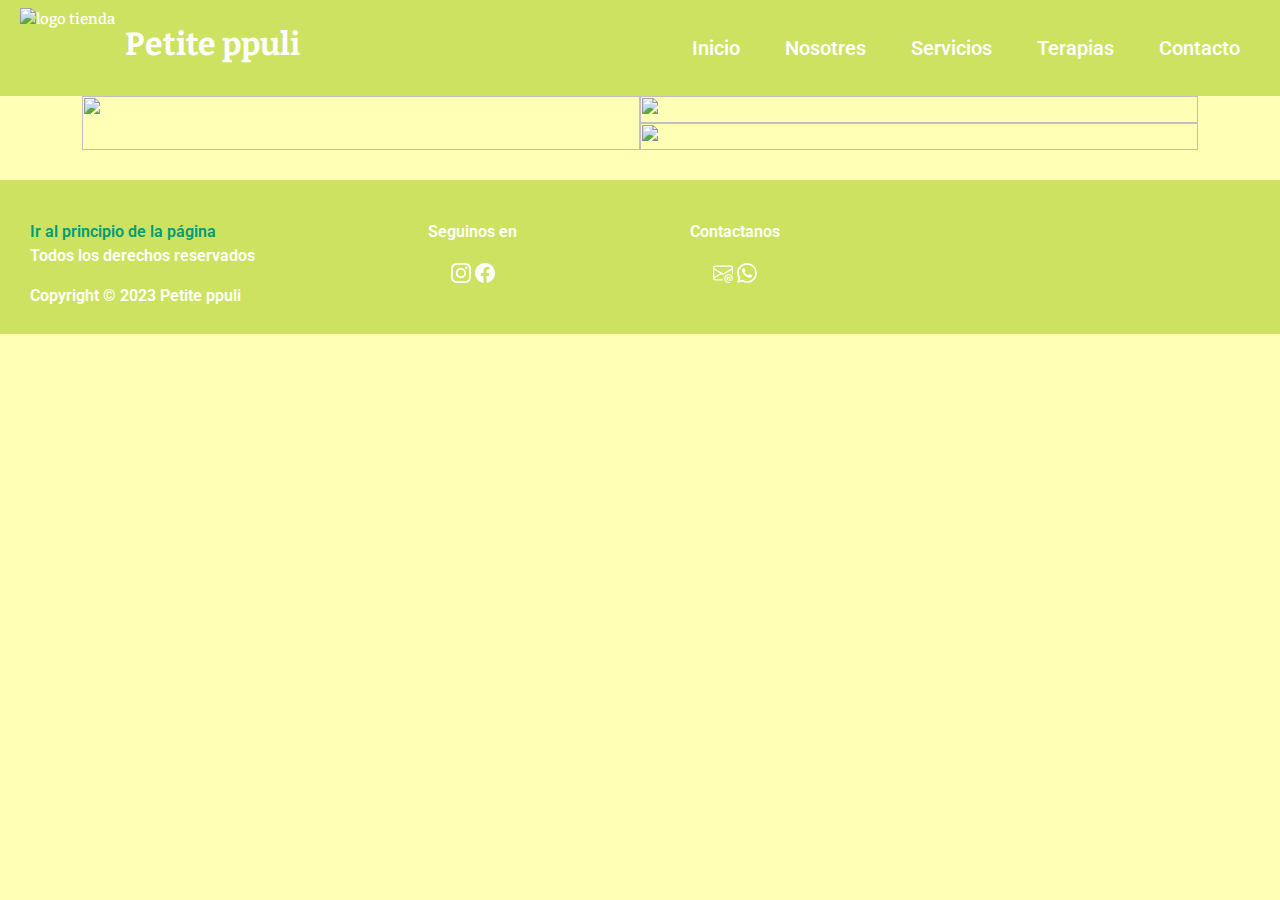
==== index.html @ 4290491d "Prueba" ====
<!DOCTYPE html>
<html lang="en">
<head>
    <meta charset="UTF-8">
    <meta http-equiv="X-UA-Compatible" content="IE=edge">
    <meta name="viewport" content="width=device-width, initial-scale=1.0">
    <link rel="stylesheet" href="bootstrap.min.css"/>
    <link rel="stylesheet" href="estilos.css"/>
    <link rel="preconnect" href="https://fonts.googleapis.com">
    <link rel="preconnect" href="https://fonts.gstatic.com" crossorigin>
    <link href="https://fonts.googleapis.com/css2?family=Bitter&family=Oswald:wght@700&family=Roboto:wght@400;700&display=swap" rel="stylesheet">
    <title>Petite ppuli</title>
</head>
<header class="pt-5 pb-5">
    <a href="index.html" class="logo">
    <img class="logo" src="https://imgtr.ee/images/2023/04/20/05WJB.png" alt="logo tienda"/>
    <h1 class="h2"><strong>Petite ppuli</strong></h1>
    </a>
        <nav class="menu">
            <a href="index.html" class="menu-inicio"> Inicio </a>
            <a href="nosotres.html" class="menu-nosotres"> Nosotres </a>
            <a href="servicios.html" class="menu-servicios"> Servicios </a>
            <a href="terapias.html" class="menu-terapias"> Terapias </a>
            <a href="contacto.html" class="menu-contacto"> Contacto </a>
        </nav>
</header>
<body>
    <section class="container">
        <article class="grid-container">
            <div class="grid-item first"> <img class="img-banner" src="https://assets3.thrillist.com/v1/image/3001504/1584x1682/scale;webp=auto;jpeg_quality=60.jpg"></div>
            <div class="grid-item second"> <img class="img-banner" src="https://imgtr.ee/images/2023/04/20/0Wd70.jpg"></div>
            <div class="grid-item third"> <img class="img-banner" src="https://imgtr.ee/images/2023/04/20/0Wr2F.jpg"></div>
        </article>
    </section>
<footer class="d-flex justify-content-between">
    <div class="contactos">
        <p>Contactanos</p>
        <div class="text-center">
            <a href="fiobigongiari@gmail.com" class="email">
                <svg xmlns="http://www.w3.org/2000/svg" width="20" height="20" fill="currentColor" class="bi bi-envelope-at" viewBox="0 0 16 16">
                    <path d="M2 2a2 2 0 0 0-2 2v8.01A2 2 0 0 0 2 14h5.5a.5.5 0 0 0 0-1H2a1 1 0 0 1-.966-.741l5.64-3.471L8 9.583l7-4.2V8.5a.5.5 0 0 0 1 0V4a2 2 0 0 0-2-2H2Zm3.708 6.208L1 11.105V5.383l4.708 2.825ZM1 4.217V4a1 1 0 0 1 1-1h12a1 1 0 0 1 1 1v.217l-7 4.2-7-4.2Z"/>
                    <path d="M14.247 14.269c1.01 0 1.587-.857 1.587-2.025v-.21C15.834 10.43 14.64 9 12.52 9h-.035C10.42 9 9 10.36 9 12.432v.214C9 14.82 10.438 16 12.358 16h.044c.594 0 1.018-.074 1.237-.175v-.73c-.245.11-.673.18-1.18.18h-.044c-1.334 0-2.571-.788-2.571-2.655v-.157c0-1.657 1.058-2.724 2.64-2.724h.04c1.535 0 2.484 1.05 2.484 2.326v.118c0 .975-.324 1.39-.639 1.39-.232 0-.41-.148-.41-.42v-2.19h-.906v.569h-.03c-.084-.298-.368-.63-.954-.63-.778 0-1.259.555-1.259 1.4v.528c0 .892.49 1.434 1.26 1.434.471 0 .896-.227 1.014-.643h.043c.118.42.617.648 1.12.648Zm-2.453-1.588v-.227c0-.546.227-.791.573-.791.297 0 .572.192.572.708v.367c0 .573-.253.744-.564.744-.354 0-.581-.215-.581-.8Z"/>
                  </svg></a>
            <a href="" class="whatsapp">
                <svg xmlns="http://www.w3.org/2000/svg" width="20" height="20" fill="currentColor" class="bi bi-whatsapp" viewBox="0 0 16 16">
                    <path d="M13.601 2.326A7.854 7.854 0 0 0 7.994 0C3.627 0 .068 3.558.064 7.926c0 1.399.366 2.76 1.057 3.965L0 16l4.204-1.102a7.933 7.933 0 0 0 3.79.965h.004c4.368 0 7.926-3.558 7.93-7.93A7.898 7.898 0 0 0 13.6 2.326zM7.994 14.521a6.573 6.573 0 0 1-3.356-.92l-.24-.144-2.494.654.666-2.433-.156-.251a6.56 6.56 0 0 1-1.007-3.505c0-3.626 2.957-6.584 6.591-6.584a6.56 6.56 0 0 1 4.66 1.931 6.557 6.557 0 0 1 1.928 4.66c-.004 3.639-2.961 6.592-6.592 6.592zm3.615-4.934c-.197-.099-1.17-.578-1.353-.646-.182-.065-.315-.099-.445.099-.133.197-.513.646-.627.775-.114.133-.232.148-.43.05-.197-.1-.836-.308-1.592-.985-.59-.525-.985-1.175-1.103-1.372-.114-.198-.011-.304.088-.403.087-.088.197-.232.296-.346.1-.114.133-.198.198-.33.065-.134.034-.248-.015-.347-.05-.099-.445-1.076-.612-1.47-.16-.389-.323-.335-.445-.34-.114-.007-.247-.007-.38-.007a.729.729 0 0 0-.529.247c-.182.198-.691.677-.691 1.654 0 .977.71 1.916.81 2.049.098.133 1.394 2.132 3.383 2.992.47.205.84.326 1.129.418.475.152.904.129 1.246.08.38-.058 1.171-.48 1.338-.943.164-.464.164-.86.114-.943-.049-.084-.182-.133-.38-.232z"/>
                  </svg></a> 
            </div>    
    </div>
    <div class="seguinos">
        <p>Seguinos en </p>
        <div class="text-center">
        <a href="https://www.instagram.com/jumpeducacion/" class="instagram">
            <svg xmlns="http://www.w3.org/2000/svg" width="20" height="20" fill="currentColor" class="bi bi-instagram" viewBox="0 0 16 16">
                <path d="M8 0C5.829 0 5.556.01 4.703.048 3.85.088 3.269.222 2.76.42a3.917 3.917 0 0 0-1.417.923A3.927 3.927 0 0 0 .42 2.76C.222 3.268.087 3.85.048 4.7.01 5.555 0 5.827 0 8.001c0 2.172.01 2.444.048 3.297.04.852.174 1.433.372 1.942.205.526.478.972.923 1.417.444.445.89.719 1.416.923.51.198 1.09.333 1.942.372C5.555 15.99 5.827 16 8 16s2.444-.01 3.298-.048c.851-.04 1.434-.174 1.943-.372a3.916 3.916 0 0 0 1.416-.923c.445-.445.718-.891.923-1.417.197-.509.332-1.09.372-1.942C15.99 10.445 16 10.173 16 8s-.01-2.445-.048-3.299c-.04-.851-.175-1.433-.372-1.941a3.926 3.926 0 0 0-.923-1.417A3.911 3.911 0 0 0 13.24.42c-.51-.198-1.092-.333-1.943-.372C10.443.01 10.172 0 7.998 0h.003zm-.717 1.442h.718c2.136 0 2.389.007 3.232.046.78.035 1.204.166 1.486.275.373.145.64.319.92.599.28.28.453.546.598.92.11.281.24.705.275 1.485.039.843.047 1.096.047 3.231s-.008 2.389-.047 3.232c-.035.78-.166 1.203-.275 1.485a2.47 2.47 0 0 1-.599.919c-.28.28-.546.453-.92.598-.28.11-.704.24-1.485.276-.843.038-1.096.047-3.232.047s-2.39-.009-3.233-.047c-.78-.036-1.203-.166-1.485-.276a2.478 2.478 0 0 1-.92-.598 2.48 2.48 0 0 1-.6-.92c-.109-.281-.24-.705-.275-1.485-.038-.843-.046-1.096-.046-3.233 0-2.136.008-2.388.046-3.231.036-.78.166-1.204.276-1.486.145-.373.319-.64.599-.92.28-.28.546-.453.92-.598.282-.11.705-.24 1.485-.276.738-.034 1.024-.044 2.515-.045v.002zm4.988 1.328a.96.96 0 1 0 0 1.92.96.96 0 0 0 0-1.92zm-4.27 1.122a4.109 4.109 0 1 0 0 8.217 4.109 4.109 0 0 0 0-8.217zm0 1.441a2.667 2.667 0 1 1 0 5.334 2.667 2.667 0 0 1 0-5.334z"/>
              </svg></a>
            <a href="https://www.facebook.com/jumpeducacion" class="facebook">
                <svg xmlns="http://www.w3.org/2000/svg" width="20" height="20" fill="currentColor" class="bi bi-facebook" viewBox="0 0 16 16">
                    <path d="M16 8.049c0-4.446-3.582-8.05-8-8.05C3.58 0-.002 3.603-.002 8.05c0 4.017 2.926 7.347 6.75 7.951v-5.625h-2.03V8.05H6.75V6.275c0-2.017 1.195-3.131 3.022-3.131.876 0 1.791.157 1.791.157v1.98h-1.009c-.993 0-1.303.621-1.303 1.258v1.51h2.218l-.354 2.326H9.25V16c3.824-.604 6.75-3.934 6.75-7.951z"/>
                  </svg></a>
        </div>
    </div>
    <div class="derechos">
    <a class="back" href="nosotres.html"> Ir al principio de la página </a>
    <p>Todos los derechos reservados </p>
    <p> Copyright © 2023 Petite ppuli </p>
    </div>
</footer>
</body>
</html>
---- estilos.css ----
body{
    background-color: #ffffb5;
    font-size: 16px;
    margin: 0px 0px 0px 0px;
    padding: 0px 0px 0px 0px;
}
header{
    display: flex;
    justify-content: space-between;
    align-items: center;
    height: 70px;
    background-color: #cde261;
    padding: 20px 20px 20px 10px; 
    margin: 0px 0px 0px 0px;
    font-family: 'Roboto', sans-serif;
    font-weight: 550;
    font-size: 20px;
}
a{
    text-decoration: none;
    color: white;
    }
.logo{ 
        display: flex;
        align-items: center;
        font-size: 15px;
        font-family: 'Bitter', serif;
    }
.logo img{
    height: 100px;
    padding: 10px 10px 10px 10px;
    }
nav a{
    padding: 20px;
    }
.menu a:hover{
    color: #009c77;
    }
a:focus{
    background-color: #00bb47;
    }
.grid-container{
    display: grid;
    grid-template-areas:
    "nav header"
    "nav footer";
}
.grid-item {
    padding: 0px;
    text-align: center;
}
.first{
    grid-area: nav;
}
.second {
    grid-area: header;
}
.third {
    grid-area: footer;
}
.img-banner {
    width: 100%;
    height: 100%;
    object-fit: cover;
}
.img-icon {
    height: 20px; 
    width: 20px;
    padding: 5px;
}
footer{
    background-color: #cde261;
    padding: 40px 500px 10px 30px; 
    margin: 30px 0px 0px 0px;
    font-family: 'Roboto', sans-serif;
    font-weight: 600;
    color: white;
    display: flex;
    flex-direction: row;
    flex-wrap: wrap;
    justify-content: space-between;
    flex-direction: row-reverse;
}
.derechos a {
    color:#009c77;
}
.vista-google {
    width: 700px; 
    height: 600px;
    padding: 0px 30px 30px 0px;
    object-fit: cover;
}
.form{
    width: 550px; 
    height: auto;
}
input{
	background-color: #ffff; 
	width: 430px; 
	height: 40px; 
	border-radius: 5px;  
	border-style: solid; 
	border-width: 1px; 
	border-color: #00bb47;
    margin: 10px 0px 0px 0px; 
	padding: 0px 0px 0px 10px;
    margin-bottom: 20px; 
}
textarea{
    background-color: #ffff; 
    width: 500px; 
    height: 100px; 
    border-radius: 5px;  
    border-style: solid; 
    border-width: 1px; 
    border-color: #00bb47;
    margin: 10px 0px 0px 0px;  
    padding: 0px 0px 0px 10px;
    padding-top: 15px; 
    font-family: 'Roboto', sans-serif;
}
label{
    display: block; 
    float: center; 	
}
.boton-contacto{
	height: 45px; 
    width: 100px;
    padding: 0px 5px 0px 5px;	
    margin-bottom: 20px; 
	margin: 10px 0px 15px 0px; 	
	background-color: #ffff; 
	border-color: #00bb47;
	border-style: solid; 
    border-width: 1px; 
	border-radius: 10px;
}
span{
	color: #00bb47;
}
.contacto {
    padding: 30px 30px 0px 30px;
}
.grid-art-contacto {
    display: flex;
    flex-wrap: wrap;
}
.grid-container2{
    display: flex;
    flex-wrap: wrap;
    padding: 30px;
}
article{
    display: flex;
    text-align: justify;
}
.terapia1{
    flex-direction: row-reverse;
}
.terapia3 {
    flex-direction: row-reverse;
}
.taller1 {
    text-align: justify;
    font-family: 'Roboto', sans-serif;
    padding: 5px 20px 10px 0px;
}
.taller2{
    text-align: justify;
    font-family: 'Roboto', sans-serif;
    padding: 5px 10px 10px 20px;
}
.taller3{
    text-align: justify;
    font-family: 'Roboto', sans-serif;
    padding: 5px 20px 10px 0px;
}
/* @media screen and (max-width:600px) {
    .grid-container{
        display: grid;
        grid-template-columns: repeat(1, auto-fill, minmax(500px, 1fr));
        grid-template-rows: minmax(500px, auto);
    } 
    .grid-item {
        padding: 0px;
        text-align: center;
    } 
    .img-banner {
        width: 100%;
        height: 100%;
        object-fit: cover;
    }
} */
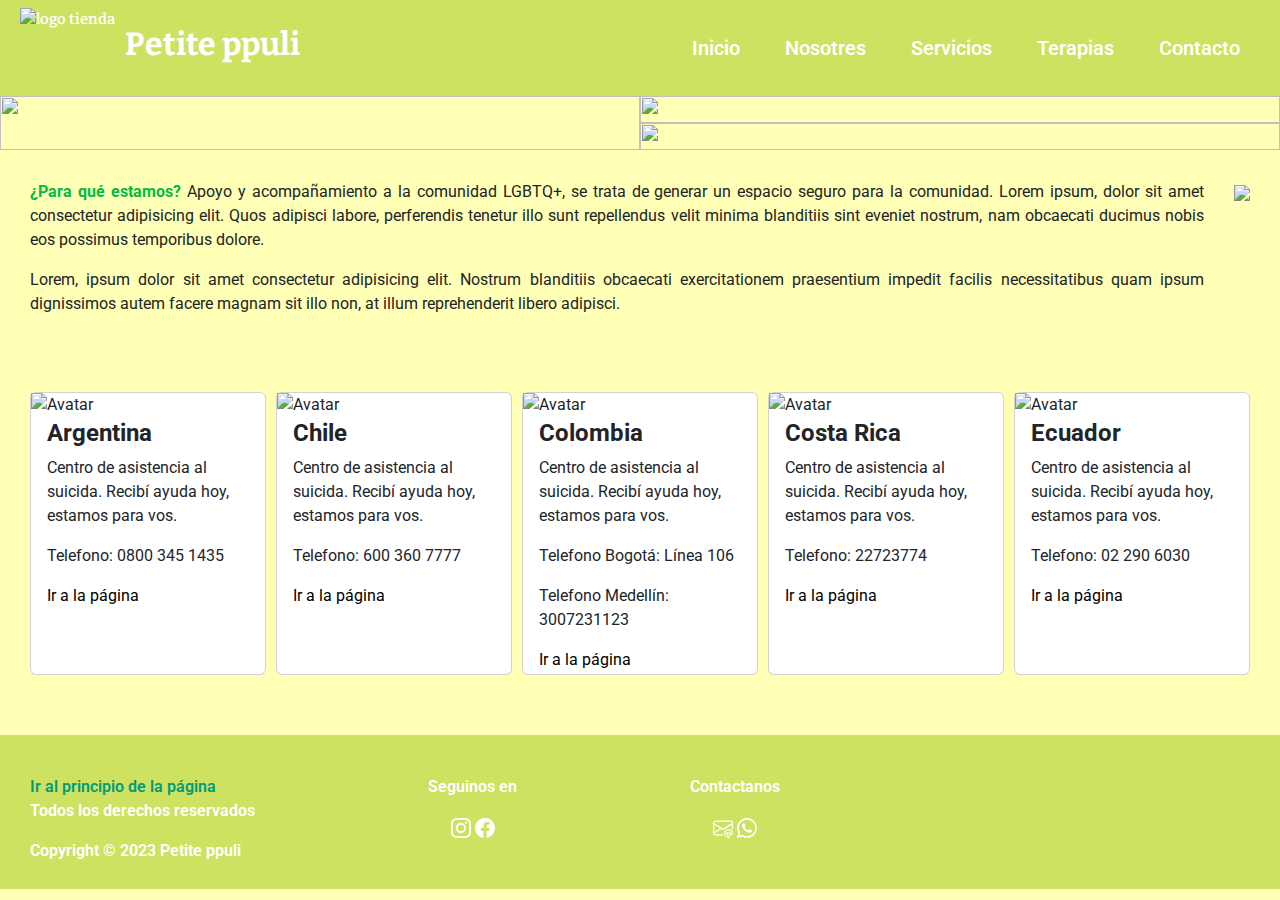
==== commit 718fbe38: "agregado de cosas en el index, falta pulir" ====
--- a/index.html
+++ b/index.html
@@ -25,11 +25,61 @@
         </nav>
 </header>
 <body>
-    <section class="container">
+    <section class="con-tenedor">
         <article class="grid-container">
             <div class="grid-item first"> <img class="img-banner" src="https://assets3.thrillist.com/v1/image/3001504/1584x1682/scale;webp=auto;jpeg_quality=60.jpg"></div>
             <div class="grid-item second"> <img class="img-banner" src="https://imgtr.ee/images/2023/04/20/0Wd70.jpg"></div>
             <div class="grid-item third"> <img class="img-banner" src="https://imgtr.ee/images/2023/04/20/0Wr2F.jpg"></div>
+        </article>
+        <article class="valores">
+            <div class="texto-valores">
+               <div><p><span class="resaltado"><strong>¿Para qué estamos?</strong></span> Apoyo y acompañamiento a la comunidad LGBTQ+, se trata de generar un espacio seguro para la comunidad. Lorem ipsum, dolor sit amet consectetur adipisicing elit. Quos adipisci labore, perferendis tenetur illo sunt repellendus velit minima blanditiis sint eveniet nostrum, nam obcaecati ducimus nobis eos possimus temporibus dolore.</p>
+                <p>Lorem, ipsum dolor sit amet consectetur adipisicing elit. Nostrum blanditiis obcaecati exercitationem praesentium impedit facilis necessitatibus quam ipsum dignissimos autem facere magnam sit illo non, at illum reprehenderit libero adipisci.</p>
+                </div>
+            </div>
+            <div><img class="proteccion" width="300px" src="https://cdn.shopify.com/s/files/1/0641/1521/products/third-arrow-queer-lgbtq-buttons.jpg?v=1672253641"/></div>
+        </article>
+        <article class="asistencia">
+            <div class="card">
+                <img class="banderas" src="https://upload.wikimedia.org/wikipedia/commons/thumb/1/1a/Flag_of_Argentina.svg/800px-Flag_of_Argentina.svg.png" alt="Avatar" style="width:100%">
+                <div class="soporte">
+                  <h4><b>Argentina</b></h4>
+                  <p>Centro de asistencia al suicida. Recibí ayuda hoy, estamos para vos.</p> <p>Telefono: 0800 345 1435</p>
+                  <a href="https://www.asistenciaalsuicida.org.ar/" class="card-link">Ir a la página</a>
+                </div>
+            </div>
+            <div class="card">
+                <img class="banderas" src="https://upload.wikimedia.org/wikipedia/commons/thumb/7/78/Flag_of_Chile.svg/800px-Flag_of_Chile.svg.png" alt="Avatar" style="width:100%">
+                <div class="soporte">
+                  <h4><b>Chile</b></h4>
+                  <p>Centro de asistencia al suicida. Recibí ayuda hoy, estamos para vos.</p> <p>Telefono: 600 360 7777</p>
+                  <a href="https://saludresponde.minsal.cl/" class="card-link">Ir a la página</a>
+                </div>
+              </div>
+              <div class="card">
+                <img class="banderas" src="https://upload.wikimedia.org/wikipedia/commons/thumb/2/21/Flag_of_Colombia.svg/800px-Flag_of_Colombia.svg.png" alt="Avatar" style="width:100%">
+                <div class="soporte">
+                  <h4><b>Colombia</b></h4>
+                  <p>Centro de asistencia al suicida. Recibí ayuda hoy, estamos para vos.</p> <p>Telefono Bogotá: Línea 106</p> <p>Telefono Medellín: 3007231123</p>
+                  <a href="https://www.minsalud.gov.co/salud/publica/SMental/Paginas/suicidio.aspx" class="card-link">Ir a la página</a>
+                </div>
+              </div>
+              <div class="card">
+                <img class="banderas" src="https://upload.wikimedia.org/wikipedia/commons/thumb/f/f2/Flag_of_Costa_Rica.svg/1024px-Flag_of_Costa_Rica.svg.png" alt="Avatar" style="width:100%">
+                <div class="soporte">
+                  <h4><b>Costa Rica</b></h4>
+                  <p>Centro de asistencia al suicida. Recibí ayuda hoy, estamos para vos.</p> <p>Telefono: 22723774</p>
+                  <a href="https://psicologiacr.com/aqui-estoy/" class="card-link">Ir a la página</a>
+                </div>
+              </div>
+              <div class="card">
+                <img class="banderas" src="https://upload.wikimedia.org/wikipedia/commons/thumb/e/e8/Flag_of_Ecuador.svg/800px-Flag_of_Ecuador.svg.png" alt="Avatar" style="width:100%">
+                <div class="soporte">
+                  <h4><b>Ecuador</b></h4>
+                  <p>Centro de asistencia al suicida. Recibí ayuda hoy, estamos para vos.</p> <p>Telefono: 02 290 6030 </p>
+                  <a href="http://www.telefonoamigo.org/" class="card-link">Ir a la página</a>
+                </div>
+              </div>
         </article>
     </section>
 <footer class="d-flex justify-content-between">
--- a/estilos.css
+++ b/estilos.css
@@ -175,6 +175,37 @@
     font-family: 'Roboto', sans-serif;
     padding: 5px 20px 10px 0px;
 }
+.asistencia {
+    gap: 10px;
+    color: black;
+    font-family: 'Roboto', sans-serif;
+    padding: 30px;
+    display: flex;
+}
+.card:hover {
+    box-shadow: 0 8px 16px 0 #cde261;
+}
+.soporte {
+    padding: 2px 16px;
+    text-align: left;
+}
+.card-link {
+    color: black;
+}
+.texto-valores {
+    display: flex;
+    flex-wrap: wrap;
+    font-family: 'Roboto', sans-serif;
+    padding: 0px 30px 0px 0px;
+}
+.valores {
+    display: flex;
+    flex-wrap: nowrap;
+    padding: 30px;
+}
+
+
+
 /* @media screen and (max-width:600px) {
     .grid-container{
         display: grid;
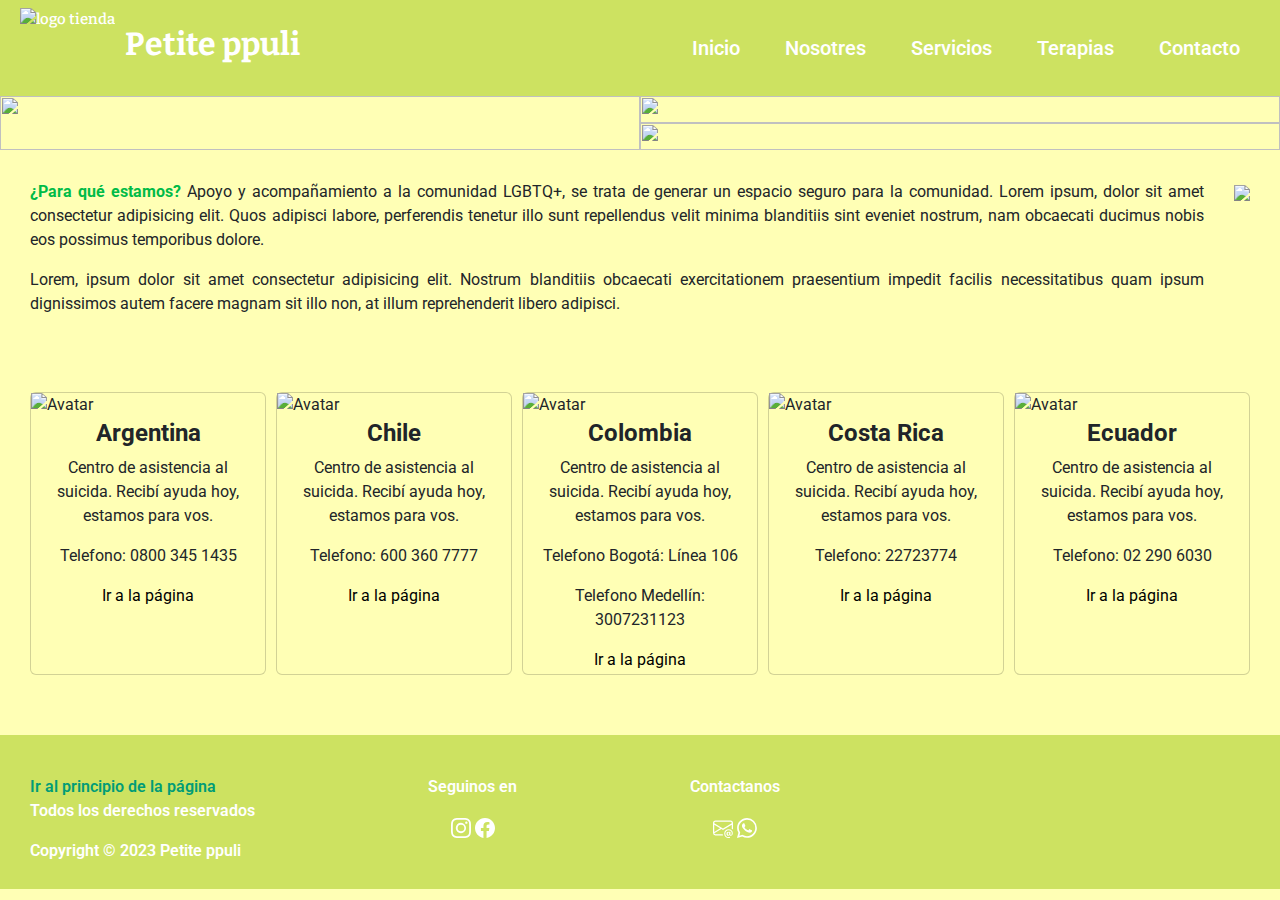
==== commit 512dea20: "completando la pagina de servicios, todavia sin poder hacer funcionar el responsive" ====
--- a/index.html
+++ b/index.html
@@ -41,7 +41,7 @@
         </article>
         <article class="asistencia">
             <div class="card">
-                <img class="banderas" src="https://upload.wikimedia.org/wikipedia/commons/thumb/1/1a/Flag_of_Argentina.svg/800px-Flag_of_Argentina.svg.png" alt="Avatar" style="width:100%">
+                <img class="banderas" src="https://upload.wikimedia.org/wikipedia/commons/thumb/1/1a/Flag_of_Argentina.svg/800px-Flag_of_Argentina.svg.png" alt="Avatar"/>
                 <div class="soporte">
                   <h4><b>Argentina</b></h4>
                   <p>Centro de asistencia al suicida. Recibí ayuda hoy, estamos para vos.</p> <p>Telefono: 0800 345 1435</p>
@@ -49,7 +49,7 @@
                 </div>
             </div>
             <div class="card">
-                <img class="banderas" src="https://upload.wikimedia.org/wikipedia/commons/thumb/7/78/Flag_of_Chile.svg/800px-Flag_of_Chile.svg.png" alt="Avatar" style="width:100%">
+                <img class="banderas" src="https://upload.wikimedia.org/wikipedia/commons/thumb/7/78/Flag_of_Chile.svg/800px-Flag_of_Chile.svg.png" alt="Avatar"/>
                 <div class="soporte">
                   <h4><b>Chile</b></h4>
                   <p>Centro de asistencia al suicida. Recibí ayuda hoy, estamos para vos.</p> <p>Telefono: 600 360 7777</p>
@@ -57,7 +57,7 @@
                 </div>
               </div>
               <div class="card">
-                <img class="banderas" src="https://upload.wikimedia.org/wikipedia/commons/thumb/2/21/Flag_of_Colombia.svg/800px-Flag_of_Colombia.svg.png" alt="Avatar" style="width:100%">
+                <img class="banderas" src="https://upload.wikimedia.org/wikipedia/commons/thumb/2/21/Flag_of_Colombia.svg/800px-Flag_of_Colombia.svg.png" alt="Avatar"/>
                 <div class="soporte">
                   <h4><b>Colombia</b></h4>
                   <p>Centro de asistencia al suicida. Recibí ayuda hoy, estamos para vos.</p> <p>Telefono Bogotá: Línea 106</p> <p>Telefono Medellín: 3007231123</p>
@@ -65,7 +65,7 @@
                 </div>
               </div>
               <div class="card">
-                <img class="banderas" src="https://upload.wikimedia.org/wikipedia/commons/thumb/f/f2/Flag_of_Costa_Rica.svg/1024px-Flag_of_Costa_Rica.svg.png" alt="Avatar" style="width:100%">
+                <img class="banderas" src="https://upload.wikimedia.org/wikipedia/commons/thumb/f/f2/Flag_of_Costa_Rica.svg/1024px-Flag_of_Costa_Rica.svg.png" alt="Avatar"/>
                 <div class="soporte">
                   <h4><b>Costa Rica</b></h4>
                   <p>Centro de asistencia al suicida. Recibí ayuda hoy, estamos para vos.</p> <p>Telefono: 22723774</p>
@@ -73,7 +73,7 @@
                 </div>
               </div>
               <div class="card">
-                <img class="banderas" src="https://upload.wikimedia.org/wikipedia/commons/thumb/e/e8/Flag_of_Ecuador.svg/800px-Flag_of_Ecuador.svg.png" alt="Avatar" style="width:100%">
+                <img class="banderas" src="https://upload.wikimedia.org/wikipedia/commons/thumb/e/e8/Flag_of_Ecuador.svg/800px-Flag_of_Ecuador.svg.png" alt="Avatar"/>
                 <div class="soporte">
                   <h4><b>Ecuador</b></h4>
                   <p>Centro de asistencia al suicida. Recibí ayuda hoy, estamos para vos.</p> <p>Telefono: 02 290 6030 </p>
--- a/estilos.css
+++ b/estilos.css
@@ -183,11 +183,11 @@
     display: flex;
 }
 .card:hover {
-    box-shadow: 0 8px 16px 0 #cde261;
+    box-shadow: 0px 8px 16px 0px #cde261;
 }
 .soporte {
     padding: 2px 16px;
-    text-align: left;
+    text-align: center;
 }
 .card-link {
     color: black;
@@ -203,8 +203,24 @@
     flex-wrap: nowrap;
     padding: 30px;
 }
-
-
+.card {
+    background-color: #ffffb5;
+}
+.asistencia-2 {
+    gap: 50px;
+    color: black;
+    font-family: 'Roboto', sans-serif;
+    padding: 30px;
+    display: flex;
+    flex-wrap: wrap;
+}
+.item-servicios {
+    width: 100%;
+}
+.grid-asistencia {
+    display: flex;
+    flex-wrap: wrap;
+}
 
 /* @media screen and (max-width:600px) {
     .grid-container{
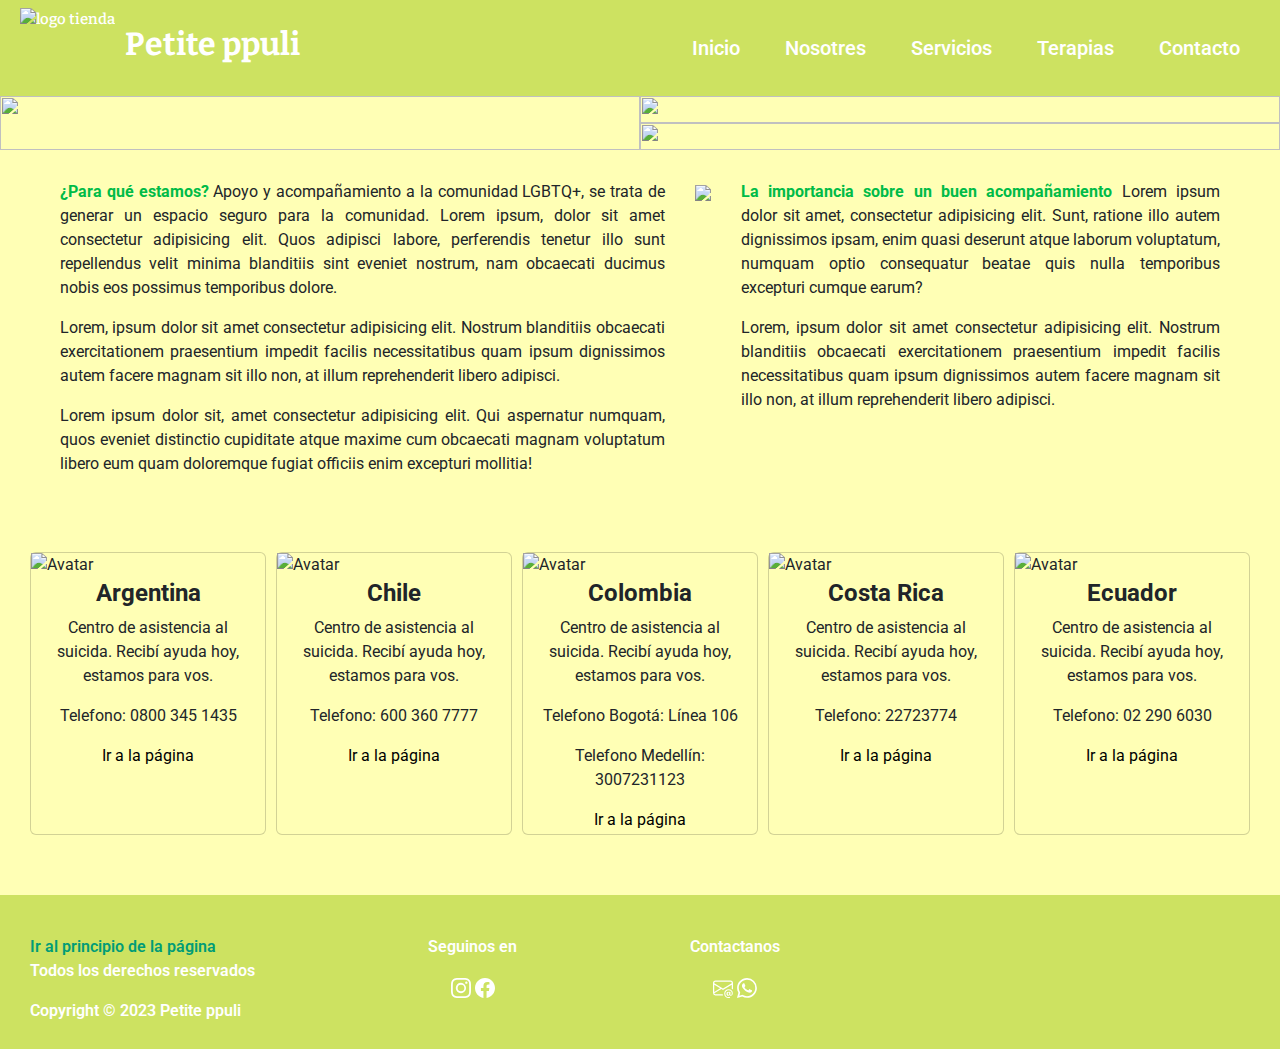
==== commit 0a5b9ca1: "intento de responsive" ====
--- a/index.html
+++ b/index.html
@@ -35,10 +35,16 @@
             <div class="texto-valores">
                <div><p><span class="resaltado"><strong>¿Para qué estamos?</strong></span> Apoyo y acompañamiento a la comunidad LGBTQ+, se trata de generar un espacio seguro para la comunidad. Lorem ipsum, dolor sit amet consectetur adipisicing elit. Quos adipisci labore, perferendis tenetur illo sunt repellendus velit minima blanditiis sint eveniet nostrum, nam obcaecati ducimus nobis eos possimus temporibus dolore.</p>
                 <p>Lorem, ipsum dolor sit amet consectetur adipisicing elit. Nostrum blanditiis obcaecati exercitationem praesentium impedit facilis necessitatibus quam ipsum dignissimos autem facere magnam sit illo non, at illum reprehenderit libero adipisci.</p>
-                </div>
+                <p>Lorem ipsum dolor sit, amet consectetur adipisicing elit. Qui aspernatur numquam, quos eveniet distinctio cupiditate atque maxime cum obcaecati magnam voluptatum libero eum quam doloremque fugiat officiis enim excepturi mollitia!</p>
+              </div>
             </div>
             <div><img class="proteccion" width="300px" src="https://cdn.shopify.com/s/files/1/0641/1521/products/third-arrow-queer-lgbtq-buttons.jpg?v=1672253641"/></div>
-        </article>
+            <div class="texto-valores">
+              <div><p><span class="resaltado"><strong>La importancia sobre un buen acompañamiento </strong></span>Lorem ipsum dolor sit amet, consectetur adipisicing elit. Sunt, ratione illo autem dignissimos ipsam, enim quasi deserunt atque laborum voluptatum, numquam optio consequatur beatae quis nulla temporibus excepturi cumque earum?</p>
+               <p>Lorem, ipsum dolor sit amet consectetur adipisicing elit. Nostrum blanditiis obcaecati exercitationem praesentium impedit facilis necessitatibus quam ipsum dignissimos autem facere magnam sit illo non, at illum reprehenderit libero adipisci.</p>
+               </div>
+           </div>
+          </article>
         <article class="asistencia">
             <div class="card">
                 <img class="banderas" src="https://upload.wikimedia.org/wikipedia/commons/thumb/1/1a/Flag_of_Argentina.svg/800px-Flag_of_Argentina.svg.png" alt="Avatar"/>
--- a/estilos.css
+++ b/estilos.css
@@ -196,7 +196,7 @@
     display: flex;
     flex-wrap: wrap;
     font-family: 'Roboto', sans-serif;
-    padding: 0px 30px 0px 0px;
+    padding: 0px 30px 0px 30px;
 }
 .valores {
     display: flex;
@@ -222,19 +222,13 @@
     flex-wrap: wrap;
 }
 
-/* @media screen and (max-width:600px) {
-    .grid-container{
-        display: grid;
-        grid-template-columns: repeat(1, auto-fill, minmax(500px, 1fr));
-        grid-template-rows: minmax(500px, auto);
-    } 
-    .grid-item {
-        padding: 0px;
-        text-align: center;
-    } 
-    .img-banner {
-        width: 100%;
-        height: 100%;
-        object-fit: cover;
-    }
-} */+@media screen and (min-width: 500px) and (max-width: 800px) {
+    body {
+        font-size: 80%;
+        display: flex;
+        flex-wrap: wrap;
+    }
+    .img-banner .vista-google .item-servicios .proteccion .banderas {
+        width: 50%;
+    }
+}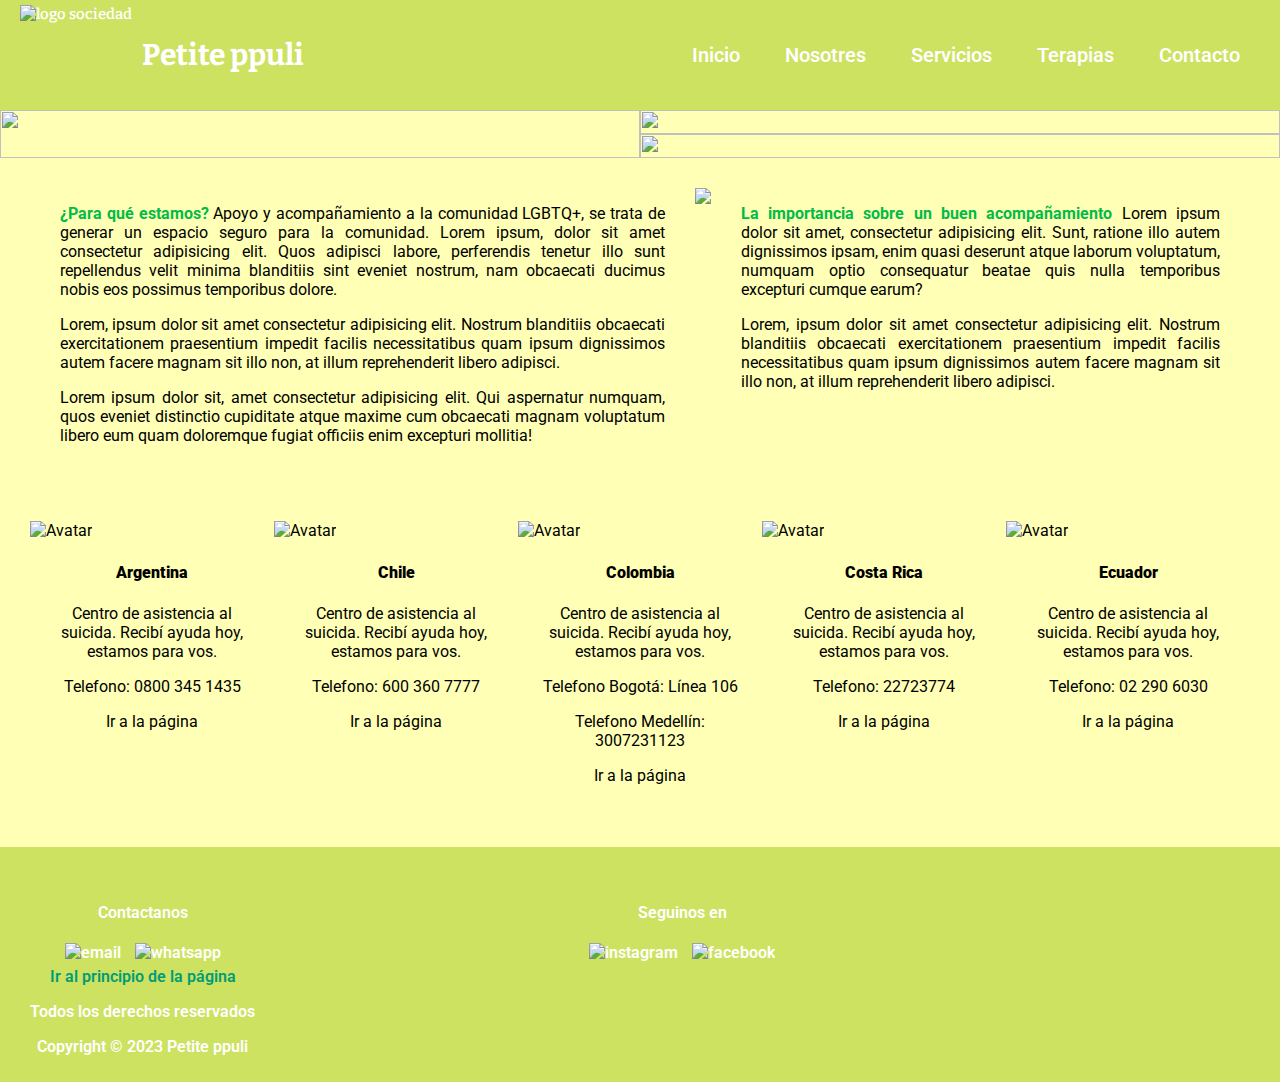
==== commit 74bae3c0: "Arreglos" ====
--- a/index.html
+++ b/index.html
@@ -4,32 +4,31 @@
     <meta charset="UTF-8">
     <meta http-equiv="X-UA-Compatible" content="IE=edge">
     <meta name="viewport" content="width=device-width, initial-scale=1.0">
-    <link rel="stylesheet" href="bootstrap.min.css"/>
     <link rel="stylesheet" href="estilos.css"/>
     <link rel="preconnect" href="https://fonts.googleapis.com">
     <link rel="preconnect" href="https://fonts.gstatic.com" crossorigin>
     <link href="https://fonts.googleapis.com/css2?family=Bitter&family=Oswald:wght@700&family=Roboto:wght@400;700&display=swap" rel="stylesheet">
     <title>Petite ppuli</title>
 </head>
-<header class="pt-5 pb-5">
-    <a href="index.html" class="logo">
-    <img class="logo" src="https://imgtr.ee/images/2023/04/20/05WJB.png" alt="logo tienda"/>
-    <h1 class="h2"><strong>Petite ppuli</strong></h1>
-    </a>
-        <nav class="menu">
-            <a href="index.html" class="menu-inicio"> Inicio </a>
-            <a href="nosotres.html" class="menu-nosotres"> Nosotres </a>
-            <a href="servicios.html" class="menu-servicios"> Servicios </a>
-            <a href="terapias.html" class="menu-terapias"> Terapias </a>
-            <a href="contacto.html" class="menu-contacto"> Contacto </a>
-        </nav>
+<header class="grid-item.menu">
+  <a href="" class="logo">
+    <img class="logo" src="https://imgtr.ee/images/2023/05/13/liusl.png" alt="logo sociedad" />
+    <h1 class="nombre tienda">Petite ppuli</h1>
+  </a>
+  <nav class="menu">
+    <a href="index.html" class="menu-inicio"> Inicio </a>
+    <a href="nosotres.html" class="menu-nosotres"> Nosotres </a>
+    <a href="servicios.html" class="menu-servicios"> Servicios </a>
+    <a href="terapias.html" class="menu-terapias"> Terapias </a>
+    <a href="contacto.html" class="menu-contacto"> Contacto </a>
+  </nav>
 </header>
 <body>
-    <section class="con-tenedor">
+    <section class="contenedor">
         <article class="grid-container">
             <div class="grid-item first"> <img class="img-banner" src="https://assets3.thrillist.com/v1/image/3001504/1584x1682/scale;webp=auto;jpeg_quality=60.jpg"></div>
-            <div class="grid-item second"> <img class="img-banner" src="https://imgtr.ee/images/2023/04/20/0Wd70.jpg"></div>
-            <div class="grid-item third"> <img class="img-banner" src="https://imgtr.ee/images/2023/04/20/0Wr2F.jpg"></div>
+            <div class="grid-item second"> <img class="img-banner" src="https://imgtr.ee/images/2023/05/13/liiSL.jpg"></div>
+            <div class="grid-item third"> <img class="img-banner" src="https://imgtr.ee/images/2023/05/13/lijA0.jpg"></div>
         </article>
         <article class="valores">
             <div class="texto-valores">
@@ -46,6 +45,7 @@
            </div>
           </article>
         <article class="asistencia">
+            <div class="grid-asistencia">
             <div class="card">
                 <img class="banderas" src="https://upload.wikimedia.org/wikipedia/commons/thumb/1/1a/Flag_of_Argentina.svg/800px-Flag_of_Argentina.svg.png" alt="Avatar"/>
                 <div class="soporte">
@@ -86,41 +86,29 @@
                   <a href="http://www.telefonoamigo.org/" class="card-link">Ir a la página</a>
                 </div>
               </div>
+            </div>
         </article>
     </section>
-<footer class="d-flex justify-content-between">
-    <div class="contactos">
-        <p>Contactanos</p>
-        <div class="text-center">
-            <a href="fiobigongiari@gmail.com" class="email">
-                <svg xmlns="http://www.w3.org/2000/svg" width="20" height="20" fill="currentColor" class="bi bi-envelope-at" viewBox="0 0 16 16">
-                    <path d="M2 2a2 2 0 0 0-2 2v8.01A2 2 0 0 0 2 14h5.5a.5.5 0 0 0 0-1H2a1 1 0 0 1-.966-.741l5.64-3.471L8 9.583l7-4.2V8.5a.5.5 0 0 0 1 0V4a2 2 0 0 0-2-2H2Zm3.708 6.208L1 11.105V5.383l4.708 2.825ZM1 4.217V4a1 1 0 0 1 1-1h12a1 1 0 0 1 1 1v.217l-7 4.2-7-4.2Z"/>
-                    <path d="M14.247 14.269c1.01 0 1.587-.857 1.587-2.025v-.21C15.834 10.43 14.64 9 12.52 9h-.035C10.42 9 9 10.36 9 12.432v.214C9 14.82 10.438 16 12.358 16h.044c.594 0 1.018-.074 1.237-.175v-.73c-.245.11-.673.18-1.18.18h-.044c-1.334 0-2.571-.788-2.571-2.655v-.157c0-1.657 1.058-2.724 2.64-2.724h.04c1.535 0 2.484 1.05 2.484 2.326v.118c0 .975-.324 1.39-.639 1.39-.232 0-.41-.148-.41-.42v-2.19h-.906v.569h-.03c-.084-.298-.368-.63-.954-.63-.778 0-1.259.555-1.259 1.4v.528c0 .892.49 1.434 1.26 1.434.471 0 .896-.227 1.014-.643h.043c.118.42.617.648 1.12.648Zm-2.453-1.588v-.227c0-.546.227-.791.573-.791.297 0 .572.192.572.708v.367c0 .573-.253.744-.564.744-.354 0-.581-.215-.581-.8Z"/>
-                  </svg></a>
-            <a href="" class="whatsapp">
-                <svg xmlns="http://www.w3.org/2000/svg" width="20" height="20" fill="currentColor" class="bi bi-whatsapp" viewBox="0 0 16 16">
-                    <path d="M13.601 2.326A7.854 7.854 0 0 0 7.994 0C3.627 0 .068 3.558.064 7.926c0 1.399.366 2.76 1.057 3.965L0 16l4.204-1.102a7.933 7.933 0 0 0 3.79.965h.004c4.368 0 7.926-3.558 7.93-7.93A7.898 7.898 0 0 0 13.6 2.326zM7.994 14.521a6.573 6.573 0 0 1-3.356-.92l-.24-.144-2.494.654.666-2.433-.156-.251a6.56 6.56 0 0 1-1.007-3.505c0-3.626 2.957-6.584 6.591-6.584a6.56 6.56 0 0 1 4.66 1.931 6.557 6.557 0 0 1 1.928 4.66c-.004 3.639-2.961 6.592-6.592 6.592zm3.615-4.934c-.197-.099-1.17-.578-1.353-.646-.182-.065-.315-.099-.445.099-.133.197-.513.646-.627.775-.114.133-.232.148-.43.05-.197-.1-.836-.308-1.592-.985-.59-.525-.985-1.175-1.103-1.372-.114-.198-.011-.304.088-.403.087-.088.197-.232.296-.346.1-.114.133-.198.198-.33.065-.134.034-.248-.015-.347-.05-.099-.445-1.076-.612-1.47-.16-.389-.323-.335-.445-.34-.114-.007-.247-.007-.38-.007a.729.729 0 0 0-.529.247c-.182.198-.691.677-.691 1.654 0 .977.71 1.916.81 2.049.098.133 1.394 2.132 3.383 2.992.47.205.84.326 1.129.418.475.152.904.129 1.246.08.38-.058 1.171-.48 1.338-.943.164-.464.164-.86.114-.943-.049-.084-.182-.133-.38-.232z"/>
-                  </svg></a> 
-            </div>    
+  <footer class="grid-container">
+    <div class="grid-item contactos">
+      <p>Contactanos</p>
+        <a href="fiobigongiari@gmail.com" class="email">
+        <img class="img-icon" src="https://imgtr.ee/images/2023/05/13/li4Ws.png" alt="email"/></a>
+        <a href="" class="whatsapp">
+        <img  class="img-icon" src="https://imgtr.ee/images/2023/05/13/liCzD.png" alt="whatsapp"/></a>     
     </div>
-    <div class="seguinos">
-        <p>Seguinos en </p>
-        <div class="text-center">
-        <a href="https://www.instagram.com/jumpeducacion/" class="instagram">
-            <svg xmlns="http://www.w3.org/2000/svg" width="20" height="20" fill="currentColor" class="bi bi-instagram" viewBox="0 0 16 16">
-                <path d="M8 0C5.829 0 5.556.01 4.703.048 3.85.088 3.269.222 2.76.42a3.917 3.917 0 0 0-1.417.923A3.927 3.927 0 0 0 .42 2.76C.222 3.268.087 3.85.048 4.7.01 5.555 0 5.827 0 8.001c0 2.172.01 2.444.048 3.297.04.852.174 1.433.372 1.942.205.526.478.972.923 1.417.444.445.89.719 1.416.923.51.198 1.09.333 1.942.372C5.555 15.99 5.827 16 8 16s2.444-.01 3.298-.048c.851-.04 1.434-.174 1.943-.372a3.916 3.916 0 0 0 1.416-.923c.445-.445.718-.891.923-1.417.197-.509.332-1.09.372-1.942C15.99 10.445 16 10.173 16 8s-.01-2.445-.048-3.299c-.04-.851-.175-1.433-.372-1.941a3.926 3.926 0 0 0-.923-1.417A3.911 3.911 0 0 0 13.24.42c-.51-.198-1.092-.333-1.943-.372C10.443.01 10.172 0 7.998 0h.003zm-.717 1.442h.718c2.136 0 2.389.007 3.232.046.78.035 1.204.166 1.486.275.373.145.64.319.92.599.28.28.453.546.598.92.11.281.24.705.275 1.485.039.843.047 1.096.047 3.231s-.008 2.389-.047 3.232c-.035.78-.166 1.203-.275 1.485a2.47 2.47 0 0 1-.599.919c-.28.28-.546.453-.92.598-.28.11-.704.24-1.485.276-.843.038-1.096.047-3.232.047s-2.39-.009-3.233-.047c-.78-.036-1.203-.166-1.485-.276a2.478 2.478 0 0 1-.92-.598 2.48 2.48 0 0 1-.6-.92c-.109-.281-.24-.705-.275-1.485-.038-.843-.046-1.096-.046-3.233 0-2.136.008-2.388.046-3.231.036-.78.166-1.204.276-1.486.145-.373.319-.64.599-.92.28-.28.546-.453.92-.598.282-.11.705-.24 1.485-.276.738-.034 1.024-.044 2.515-.045v.002zm4.988 1.328a.96.96 0 1 0 0 1.92.96.96 0 0 0 0-1.92zm-4.27 1.122a4.109 4.109 0 1 0 0 8.217 4.109 4.109 0 0 0 0-8.217zm0 1.441a2.667 2.667 0 1 1 0 5.334 2.667 2.667 0 0 1 0-5.334z"/>
-              </svg></a>
-            <a href="https://www.facebook.com/jumpeducacion" class="facebook">
-                <svg xmlns="http://www.w3.org/2000/svg" width="20" height="20" fill="currentColor" class="bi bi-facebook" viewBox="0 0 16 16">
-                    <path d="M16 8.049c0-4.446-3.582-8.05-8-8.05C3.58 0-.002 3.603-.002 8.05c0 4.017 2.926 7.347 6.75 7.951v-5.625h-2.03V8.05H6.75V6.275c0-2.017 1.195-3.131 3.022-3.131.876 0 1.791.157 1.791.157v1.98h-1.009c-.993 0-1.303.621-1.303 1.258v1.51h2.218l-.354 2.326H9.25V16c3.824-.604 6.75-3.934 6.75-7.951z"/>
-                  </svg></a>
-        </div>
+    <div class="grid-item seguinos">
+      <p>Seguinos en </p>
+      <a href="https://www.instagram.com/jumpeducacion/" class="instagram">
+      <img class="img-icon" src="https://imgtr.ee/images/2023/05/13/lieaM.png" alt="instagram"/></a>
+      <a href="https://www.facebook.com/jumpeducacion" class="facebook">
+      <img class="img-icon" src="https://imgtr.ee/images/2023/05/13/lis64.png" alt="facebook"/></a>
     </div>
-    <div class="derechos">
-    <a class="back" href="nosotres.html"> Ir al principio de la página </a>
-    <p>Todos los derechos reservados </p>
-    <p> Copyright © 2023 Petite ppuli </p>
+    <div class="grid-item derechos">
+      <a href="./index.html"> Ir al principio de la página </a>
+      <p>Todos los derechos reservados </p>
+      <p> Copyright © 2023 Petite ppuli </p>
     </div>
-</footer>
+  </footer>
 </body>
 </html>--- a/estilos.css
+++ b/estilos.css
@@ -48,6 +48,7 @@
 .grid-item {
     padding: 0px;
     text-align: center;
+    
 }
 .first{
     grid-area: nav;
@@ -219,7 +220,7 @@
 }
 .grid-asistencia {
     display: flex;
-    flex-wrap: wrap;
+    flex-wrap: nowrap;
 }
 
 @media screen and (min-width: 500px) and (max-width: 800px) {
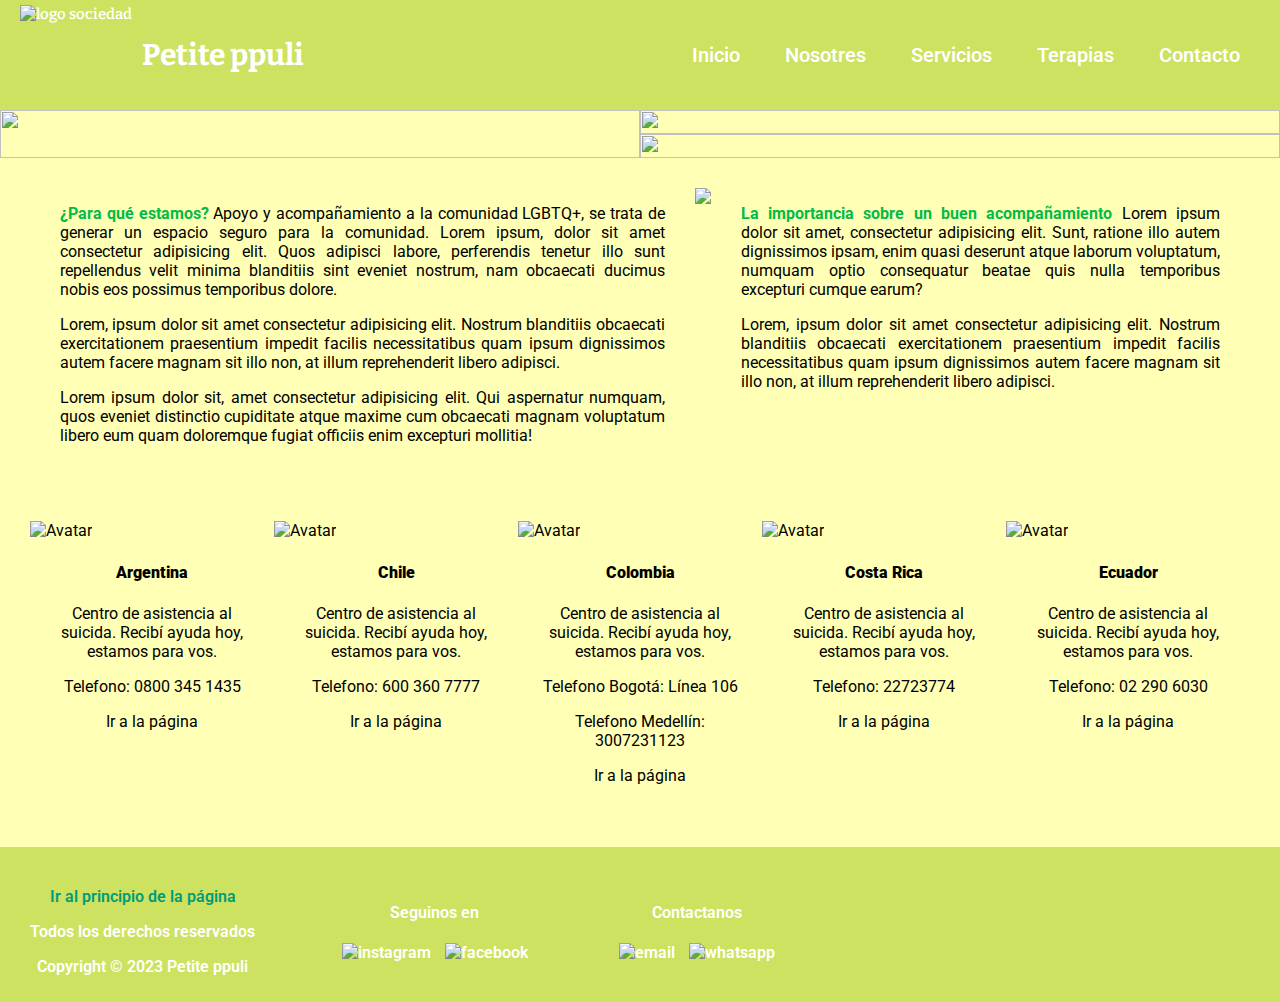
==== commit 288cf45d: "Arreglo en el footer" ====
--- a/index.html
+++ b/index.html
@@ -89,8 +89,8 @@
             </div>
         </article>
     </section>
-  <footer class="grid-container">
-    <div class="grid-item contactos">
+  <footer class="grid-contactos">
+    <div class="grid-item contatanos">
       <p>Contactanos</p>
         <a href="fiobigongiari@gmail.com" class="email">
         <img class="img-icon" src="https://imgtr.ee/images/2023/05/13/li4Ws.png" alt="email"/></a>
--- a/estilos.css
+++ b/estilos.css
@@ -222,7 +222,10 @@
     display: flex;
     flex-wrap: nowrap;
 }
-
+.contactos {
+    display: flex;
+    flex-direction: row;
+}
 @media screen and (min-width: 500px) and (max-width: 800px) {
     body {
         font-size: 80%;
